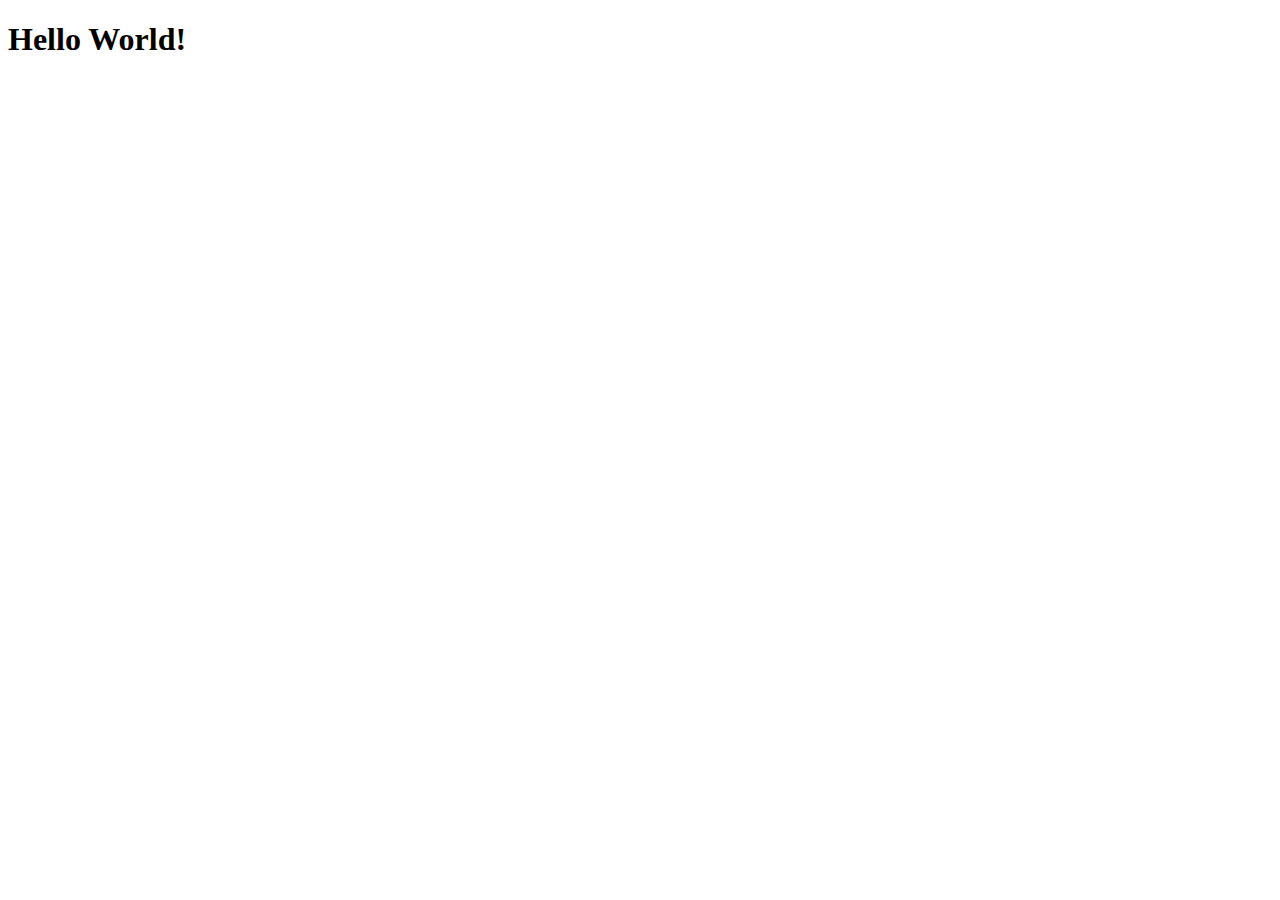
==== Main/index.html @ a5043019 "Getting basics setup for project" ====
<!DOCTYPE html>
<html lang="en">
<head>
    <meta charset="UTF-8">
    <meta name="viewport" content="width=device-width, initial-scale=1.0">
    <link rel="stylesheet" href="CSS/main.css">
    <title>Scene Memes</title>
</head>
<body>
    <div id="header">
        <h1>Hello World!</h1>
    </div>
    <div id="content">
    
    </div>
    <div id="footer">

    </div>
</body>
</html>
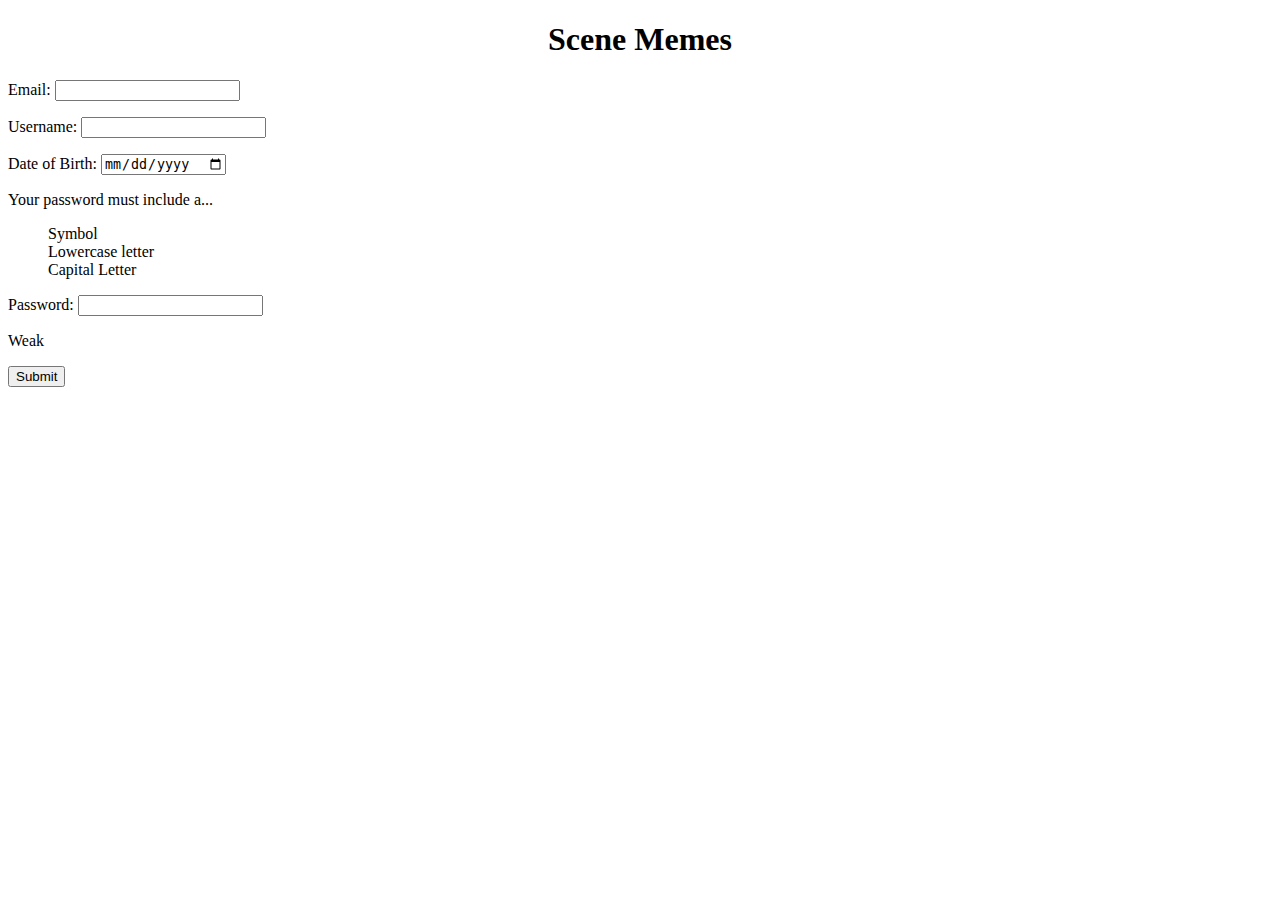
==== commit 7c4d2893: "started working on the signup screen" ====
--- a/Main/index.html
+++ b/Main/index.html
@@ -7,11 +7,36 @@
     <title>Scene Memes</title>
 </head>
 <body>
-    <div id="header">
-        <h1>Hello World!</h1>
+    <div id="header" style="text-align: center;">
+        <h1>Scene Memes</h1>
     </div>
     <div id="content">
-    
+        <div id= "SignUp">
+            <p>Email: 
+                <input type="email" id="EmailAddress"></input>
+            </p>
+            <p>Username: 
+                <input type="text" id="Username"></input>
+            </p>
+            <p>Date of Birth: 
+                <input type="date" id="BirthDate"></input>
+            </p>
+            <p>
+                Your password must include a... 
+                <ol>
+                    <dt> Symbol</dt>
+                    <dt>Lowercase letter</dt>
+                    <dt>Capital Letter</dt>
+                </ol>
+            </p>
+            <p>Password: 
+                <input type="password" id="Password"></input><br>
+                <div id="PasswordStrength">Weak</div>
+            </p>
+            <button type="button"> 
+                Submit
+            </button>
+        </div>
     </div>
     <div id="footer">
 
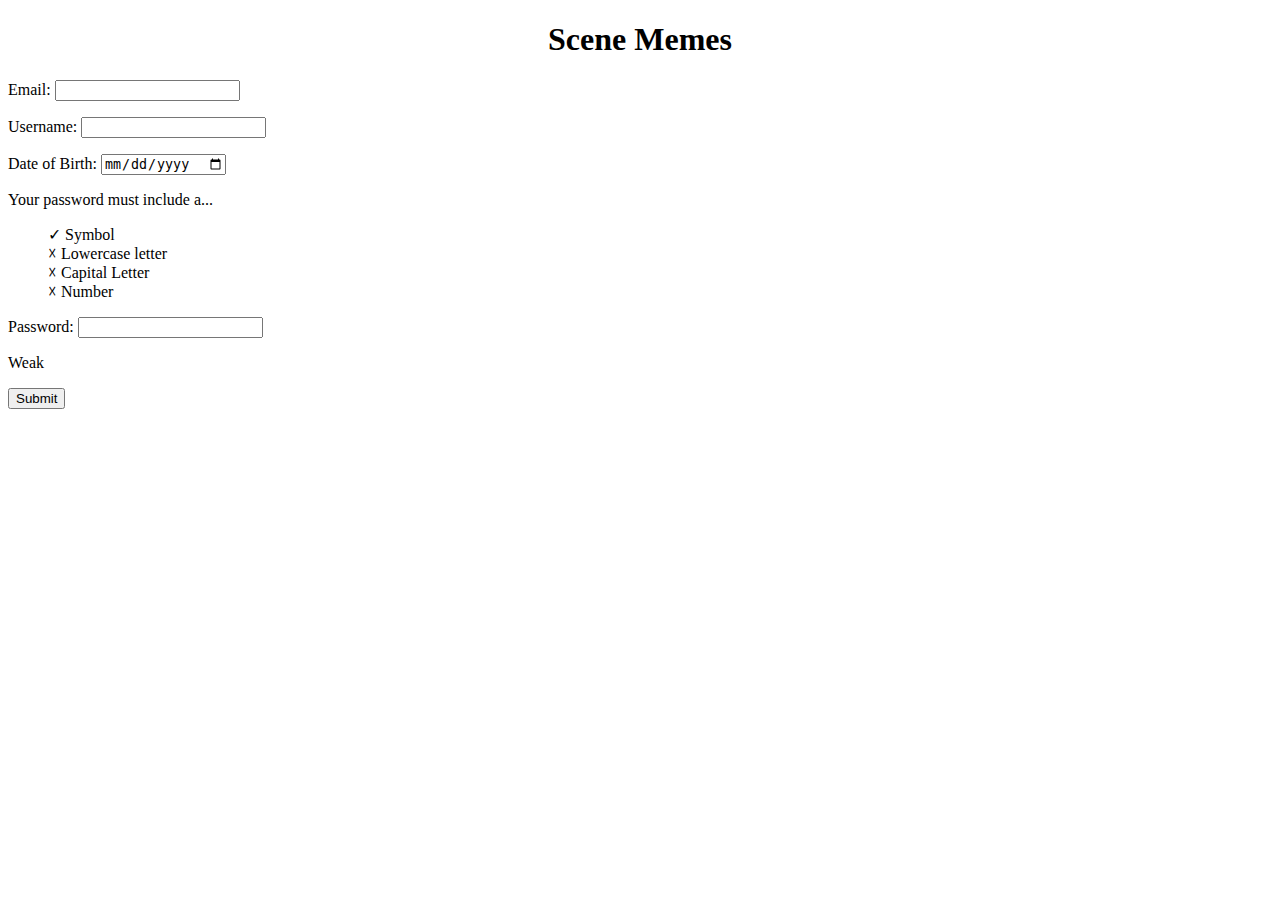
==== commit e233fffd: "started working on signup screen and stuff" ====
--- a/Main/index.html
+++ b/Main/index.html
@@ -10,6 +10,7 @@
     <div id="header" style="text-align: center;">
         <h1>Scene Memes</h1>
     </div>
+    
     <div id="content">
         <div id= "SignUp">
             <p>Email: 
@@ -24,16 +25,17 @@
             <p>
                 Your password must include a... 
                 <ol>
-                    <dt> Symbol</dt>
-                    <dt>Lowercase letter</dt>
-                    <dt>Capital Letter</dt>
+                    <dt id="HasSymbol">&check; Symbol</dt>
+                    <dt id="HasLowercaseLetter">&#9747; Lowercase letter</dt>
+                    <dt id="HasUpperLetter">&#9747; Capital Letter</dt>
+                    <dt id="HasNumber">&#9747; Number</dt>
                 </ol>
             </p>
             <p>Password: 
                 <input type="password" id="Password"></input><br>
                 <div id="PasswordStrength">Weak</div>
             </p>
-            <button type="button"> 
+            <button type="button" id="SubmitButton" onsubmit=""> 
                 Submit
             </button>
         </div>
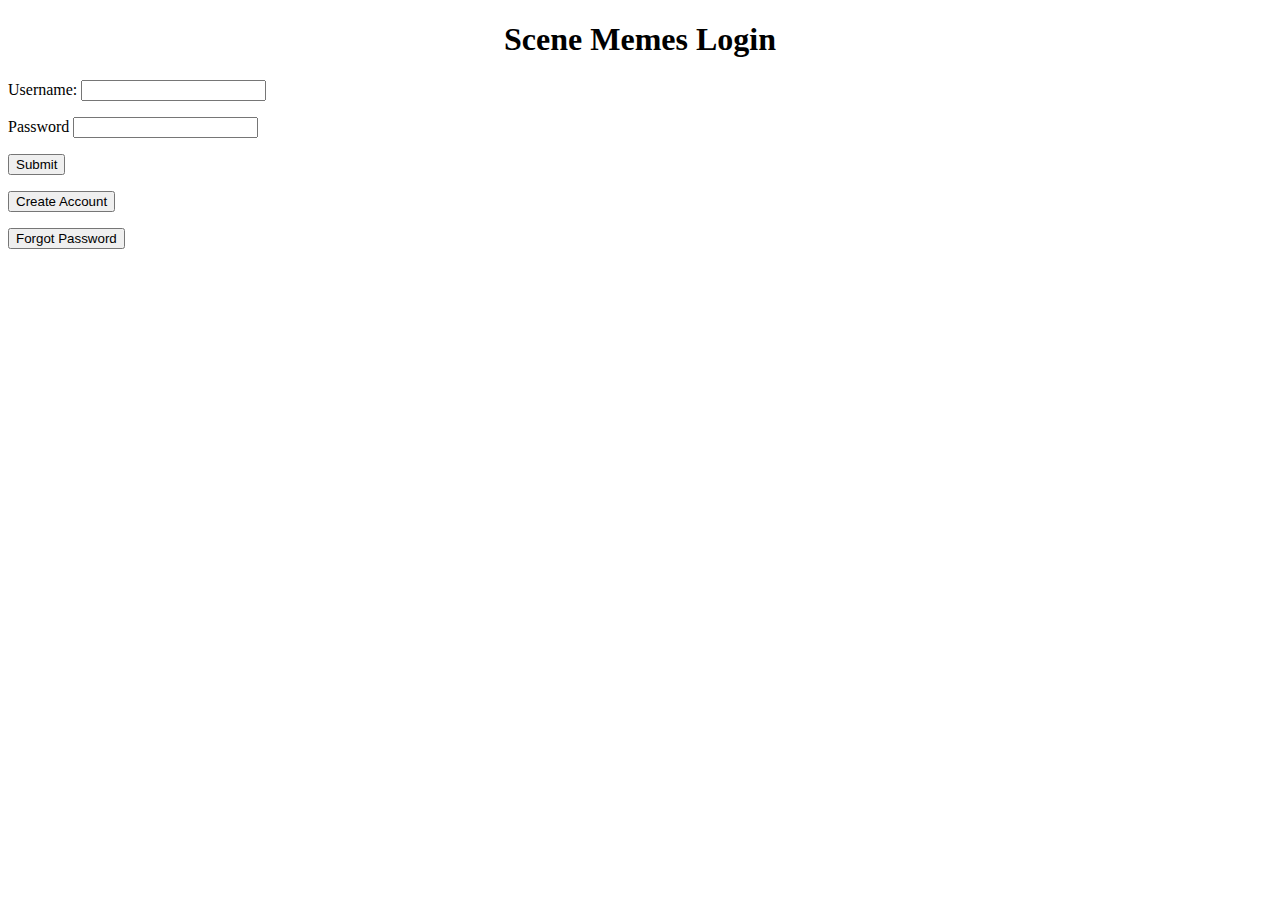
==== commit 5b7f82e3: "Made login page" ====
--- a/Main/index.html
+++ b/Main/index.html
@@ -1,47 +1,38 @@
 <!DOCTYPE html>
 <html lang="en">
-<head>
-    <meta charset="UTF-8">
-    <meta name="viewport" content="width=device-width, initial-scale=1.0">
-    <link rel="stylesheet" href="CSS/main.css">
-    <title>Scene Memes</title>
-</head>
-<body>
-    <div id="header" style="text-align: center;">
-        <h1>Scene Memes</h1>
-    </div>
-    
-    <div id="content">
-        <div id= "SignUp">
-            <p>Email: 
-                <input type="email" id="EmailAddress"></input>
-            </p>
-            <p>Username: 
-                <input type="text" id="Username"></input>
-            </p>
-            <p>Date of Birth: 
-                <input type="date" id="BirthDate"></input>
+    <head>
+        <meta charset="UTF-8">
+        <meta name="viewport" content="width=device-width, initial-scale=1.0">
+        <link rel="stylesheet" href="CSS/main.css">
+        <title>Scene Memes</title>
+    </head>
+    <body>
+        <div id="header" style="text-align: center;">
+            <h1>Scene Memes Login</h1>
+        </div>
+        <div id="user info">
+            <div id = "credentials">
+                <p>Username: 
+                    <input type="text" id="username">
+                </p>
+                <p>Password
+                    <input type="text" id="password">
+                </p>
+                <a href="mainpage.html">
+                    <button type="button" id="submit">Submit</button>
+                </a>
+            </div>
+        </div>
+
+        <div id="footer">
+            <p>
+                <a href="createaccount.html">
+                    <button type="button" id="create">Create Account</button>
+                </a>
             </p>
             <p>
-                Your password must include a... 
-                <ol>
-                    <dt id="HasSymbol">&check; Symbol</dt>
-                    <dt id="HasLowercaseLetter">&#9747; Lowercase letter</dt>
-                    <dt id="HasUpperLetter">&#9747; Capital Letter</dt>
-                    <dt id="HasNumber">&#9747; Number</dt>
-                </ol>
+                <button type="button" id="forgot">Forgot Password</button>
             </p>
-            <p>Password: 
-                <input type="password" id="Password"></input><br>
-                <div id="PasswordStrength">Weak</div>
-            </p>
-            <button type="button" id="SubmitButton" onsubmit=""> 
-                Submit
-            </button>
         </div>
-    </div>
-    <div id="footer">
-
-    </div>
-</body>
+    </body>
 </html>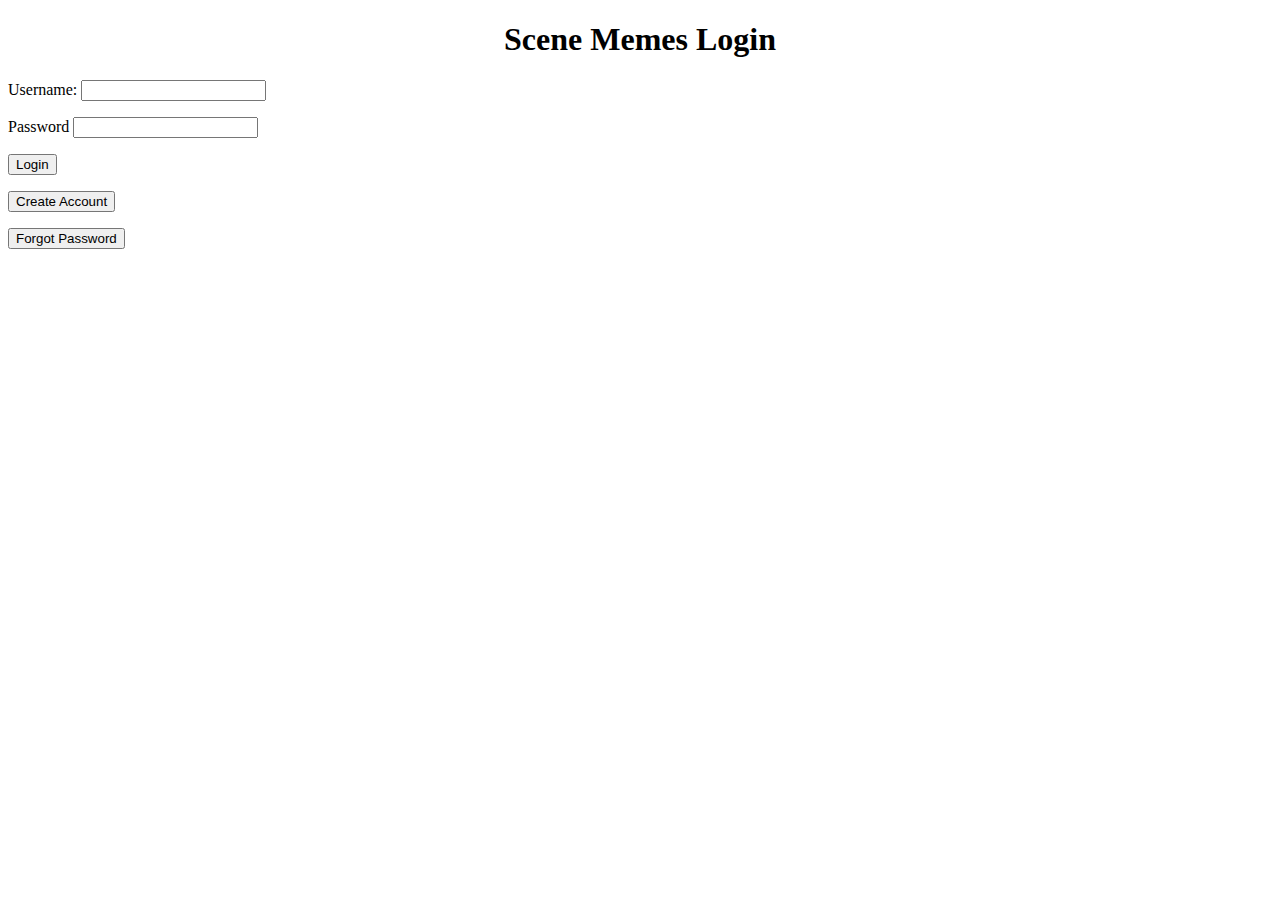
==== commit 18a6f9c7: "login page" ====
--- a/Main/index.html
+++ b/Main/index.html
@@ -19,7 +19,7 @@
                     <input type="text" id="password">
                 </p>
                 <a href="mainpage.html">
-                    <button type="button" id="submit">Submit</button>
+                    <button type="button" id="login">Login</button>
                 </a>
             </div>
         </div>
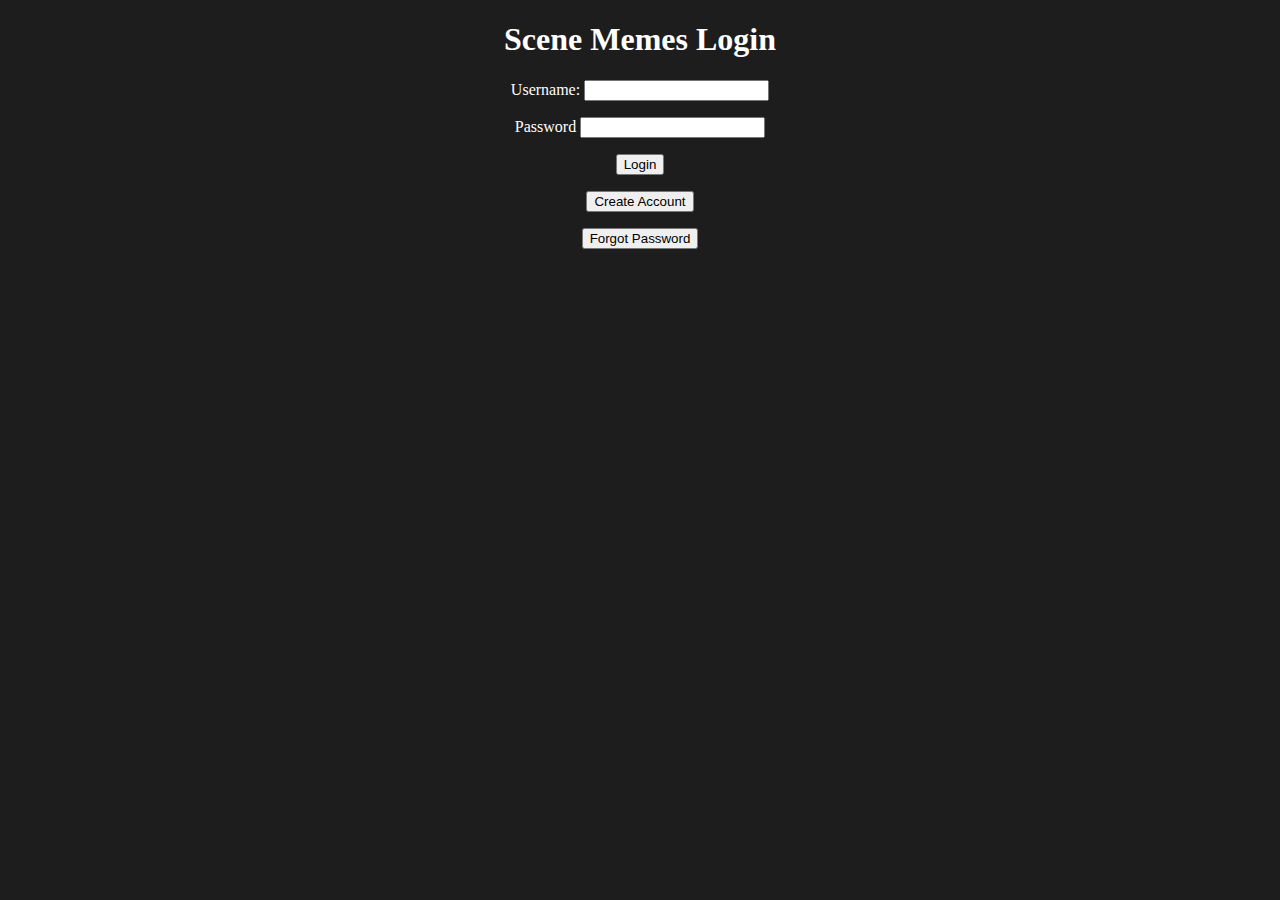
==== commit b713dd9c: "added password page and got it functioning" ====
--- a/Main/index.html
+++ b/Main/index.html
@@ -31,7 +31,9 @@
                 </a>
             </p>
             <p>
-                <button type="button" id="forgot">Forgot Password</button>
+                <a href="password.html">
+                    <button type="button" id="forgot">Forgot Password</button>
+                </a>
             </p>
         </div>
     </body>
--- a/Main/CSS/main.css
+++ b/Main/CSS/main.css
@@ -0,0 +1,40 @@
+html {
+    background-color: #1d1d1d;
+    color: white;
+    text-align: center;
+    padding: 0px;
+    margin: 0px;
+    border-radius: 0px;
+    top: 0px;
+    width: 100%;
+    overflow: hidden;
+    height: 100%;
+}
+
+body {
+    background-color: #1d1d1d;
+    color: white;
+    text-align: center;
+    padding: 0;
+    margin: 0;
+    border-radius: 0px;
+    top: 0px;
+    width: 100%;
+    overflow: hidden;
+    margin: 0;
+    height: 100%;
+}
+
+ul {
+    display: table; 
+    margin: 0 auto;
+    text-align: left;
+}
+
+#TitleHeader {
+    position: sticky;
+    text-align: center;
+    background-color: black;
+    top: 0;
+    width: 100%;
+}